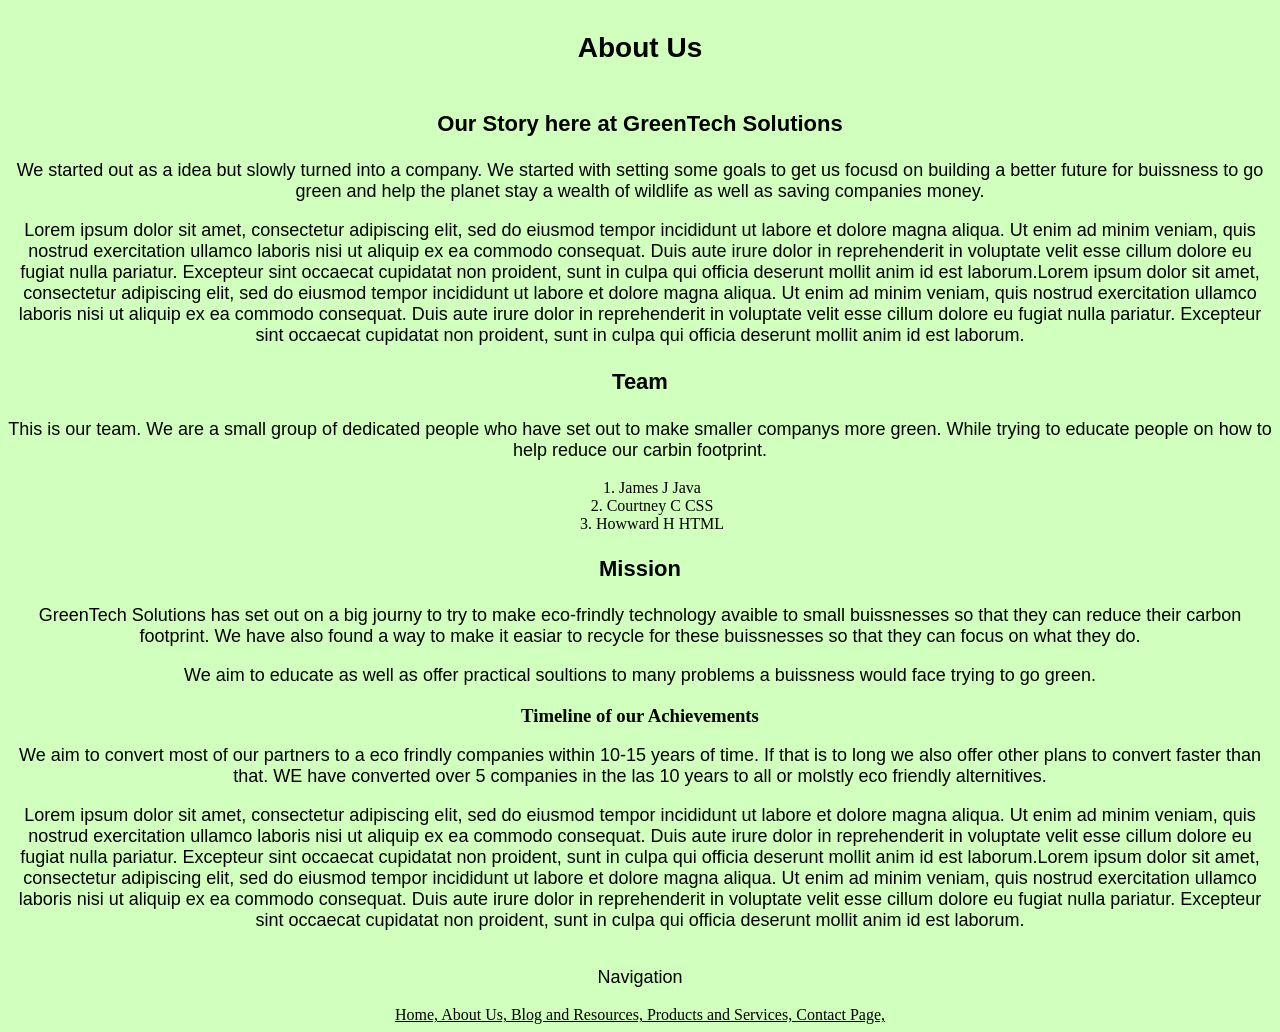
==== HTML/AboutUs.html @ b2ab2325 "Update to pages" ====
<!DOCTYPE html>
<html lang="en">

<head>
<title>About Us</title>
<link rel="stylesheet" href="../CSS/styles.css">
<script src="../JavaScript/Java.js" defer></script>
<meta name="viewport" content="width=device-width, initial-scale=1.0">
</head>


<body>

<header>
	<h1>About Us</h1>
</header>

<main>
<section>
    <h2>Our Story here at GreenTech Solutions</h2>
	<p>We started out as a idea but slowly turned into a company. We started with setting some goals to get us focusd on building a better future for buissness to go green and help the planet stay a wealth of wildlife as well as saving companies money.
	<p>Lorem ipsum dolor sit amet, consectetur adipiscing elit, sed do eiusmod tempor incididunt ut labore et dolore magna aliqua. Ut enim ad minim veniam, quis nostrud exercitation ullamco laboris nisi ut aliquip ex ea commodo consequat. Duis aute irure dolor in reprehenderit in voluptate velit esse cillum dolore eu fugiat nulla pariatur. Excepteur sint occaecat cupidatat non proident, sunt in culpa qui officia deserunt mollit anim id est laborum.Lorem ipsum dolor sit amet, consectetur adipiscing elit, sed do eiusmod tempor incididunt ut labore et dolore magna aliqua. Ut enim ad minim veniam, quis nostrud exercitation ullamco laboris nisi ut aliquip ex ea commodo consequat. Duis aute irure dolor in reprehenderit in voluptate velit esse cillum dolore eu fugiat nulla pariatur. Excepteur sint occaecat cupidatat non proident, sunt in culpa qui officia deserunt mollit anim id est laborum.</p>
	</p>
    <p><link rel="stylesheet" href="../CSS/styles.css">
<script src="../JavaScript/Java.js" defer></script>
<meta name="viewport" content="width=device-width, initial-scale=1.0"></p>
<section>
    <h2>Team</h2>
<p>This is our team. We are a small group of dedicated people who have set out to make smaller companys more green. While trying to educate people on how to help reduce our carbin footprint.</p>
<ol>
	<li>James J Java</li>
	<li>Courtney C CSS</li>
	<li>Howward H HTML</li>
</ol>
</section>
<section>
	<h2>Mission</h2>
<p>GreenTech Solutions has set out on a big journy to try to make eco-frindly technology avaible to small buissnesses so that they can reduce their carbon footprint. We have also found a way to make it easiar to recycle for these buissnesses so that they can focus on what they do.</p>
<p>We aim to educate as well as offer practical soultions to many problems a buissness would face trying to go green. </p>
	<h3>Timeline of our Achievements</h3>
	<p>We aim to convert most of our partners to a eco frindly companies within 10-15 years of time. If that is to long we also offer other plans to convert faster than that. WE have converted over 5 companies in the las 10 years to all or molstly eco friendly alternitives.</p>
	<p>Lorem ipsum dolor sit amet, consectetur adipiscing elit, sed do eiusmod tempor incididunt ut labore et dolore magna aliqua. Ut enim ad minim veniam, quis nostrud exercitation ullamco laboris nisi ut aliquip ex ea commodo consequat. Duis aute irure dolor in reprehenderit in voluptate velit esse cillum dolore eu fugiat nulla pariatur. Excepteur sint occaecat cupidatat non proident, sunt in culpa qui officia deserunt mollit anim id est laborum.Lorem ipsum dolor sit amet, consectetur adipiscing elit, sed do eiusmod tempor incididunt ut labore et dolore magna aliqua. Ut enim ad minim veniam, quis nostrud exercitation ullamco laboris nisi ut aliquip ex ea commodo consequat. Duis aute irure dolor in reprehenderit in voluptate velit esse cillum dolore eu fugiat nulla pariatur. Excepteur sint occaecat cupidatat non proident, sunt in culpa qui officia deserunt mollit anim id est laborum.</p>
</section>
</main>
<footer>
<nav>
	<p>Navigation</p>
	<a href="../HTML/HomePage.html">Home, </a>
	<a href="../HTML/AboutUs.html">About Us, </a>
	<a href="../HTML/BlogResc.html">Blog and Resources, </a>
	<a href="../HTML/ProductsServices.html">Products and Services, </a>
	<a href="../HTML/ContactPage.html">Contact Page, </a>
</nav>
</footer>
</body>
</html>
---- CSS/styles.css ----
body{
    background-color: #d1ffbd;
    display: flex;
    flex-direction: column;
    align-items: center;
    justify-content: center;
    min-height: 100vh;
    text-align: center;
}

h1{
    padding: 5px;
    font-family: Arial;
    font-size: 28px;
    color: black;
}



h2{
    padding: 5px;
    font-family: Arial;
    font-size: 22px;
    color: black;
}

p{
    font-family: Arial;
    font-size: 18px;
    color: black;
}

table{
    margin-left: auto; 
    margin-right: auto; 
    border: 2px solid gray; 
    text-align: center;
    color: black;

}

img{
     width: 400px;
     height: 200px;

}

a{
    color: black;
}


a:hover{
    color: black;
    text-decoration: underline;

}

li{
    color: black;
}

ol{
    display: flex;
    flex-direction: column;
    align-items: center;
}

form{
    color: black;
}

@media (max-width: 768px){
    .container{
        width: 100%;
        display: block;
        padding: 10px
    }
}
---- CSS/styles.css ----
body{
    background-color: #d1ffbd;
    display: flex;
    flex-direction: column;
    align-items: center;
    justify-content: center;
    min-height: 100vh;
    text-align: center;
}

h1{
    padding: 5px;
    font-family: Arial;
    font-size: 28px;
    color: black;
}



h2{
    padding: 5px;
    font-family: Arial;
    font-size: 22px;
    color: black;
}

p{
    font-family: Arial;
    font-size: 18px;
    color: black;
}

table{
    margin-left: auto; 
    margin-right: auto; 
    border: 2px solid gray; 
    text-align: center;
    color: black;

}

img{
     width: 400px;
     height: 200px;

}

a{
    color: black;
}


a:hover{
    color: black;
    text-decoration: underline;

}

li{
    color: black;
}

ol{
    display: flex;
    flex-direction: column;
    align-items: center;
}

form{
    color: black;
}

@media (max-width: 768px){
    .container{
        width: 100%;
        display: block;
        padding: 10px
    }
}
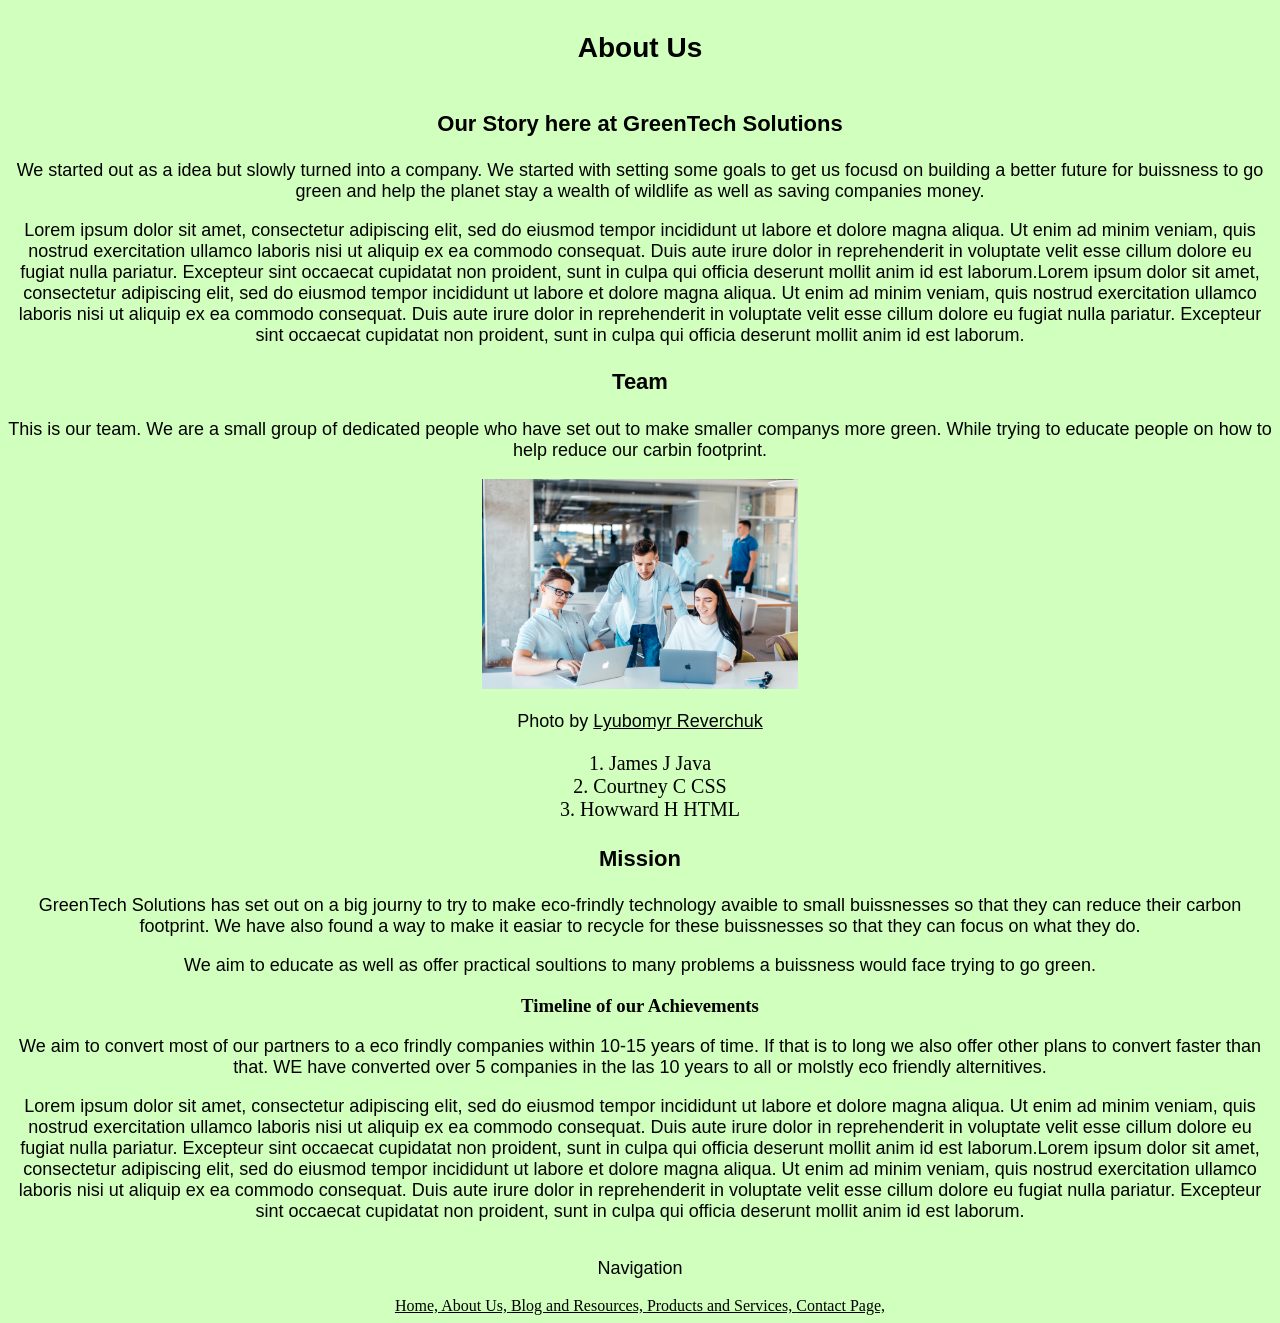
==== commit ce075fed: "Website Update" ====
--- a/HTML/AboutUs.html
+++ b/HTML/AboutUs.html
@@ -20,13 +20,12 @@
     <h2>Our Story here at GreenTech Solutions</h2>
 	<p>We started out as a idea but slowly turned into a company. We started with setting some goals to get us focusd on building a better future for buissness to go green and help the planet stay a wealth of wildlife as well as saving companies money.
 	<p>Lorem ipsum dolor sit amet, consectetur adipiscing elit, sed do eiusmod tempor incididunt ut labore et dolore magna aliqua. Ut enim ad minim veniam, quis nostrud exercitation ullamco laboris nisi ut aliquip ex ea commodo consequat. Duis aute irure dolor in reprehenderit in voluptate velit esse cillum dolore eu fugiat nulla pariatur. Excepteur sint occaecat cupidatat non proident, sunt in culpa qui officia deserunt mollit anim id est laborum.Lorem ipsum dolor sit amet, consectetur adipiscing elit, sed do eiusmod tempor incididunt ut labore et dolore magna aliqua. Ut enim ad minim veniam, quis nostrud exercitation ullamco laboris nisi ut aliquip ex ea commodo consequat. Duis aute irure dolor in reprehenderit in voluptate velit esse cillum dolore eu fugiat nulla pariatur. Excepteur sint occaecat cupidatat non proident, sunt in culpa qui officia deserunt mollit anim id est laborum.</p>
-	</p>
-    <p><link rel="stylesheet" href="../CSS/styles.css">
-<script src="../JavaScript/Java.js" defer></script>
-<meta name="viewport" content="width=device-width, initial-scale=1.0"></p>
+	
 <section>
     <h2>Team</h2>
 <p>This is our team. We are a small group of dedicated people who have set out to make smaller companys more green. While trying to educate people on how to help reduce our carbin footprint.</p>
+<img src="../Images/lyubomyr-reverchuk-rtD_lcsN6_U-unsplash.jpg" alt="Picture of a team of people.">
+<p>Photo by <a href="https://unsplash.com/@lreverchuk?utm_source=unsplash&utm_medium=referral&utm_content=creditCopyText">Lyubomyr Reverchuk</a></p>
 <ol>
 	<li>James J Java</li>
 	<li>Courtney C CSS</li>
--- a/CSS/styles.css
+++ b/CSS/styles.css
@@ -31,6 +31,12 @@
     font-size: 18px;
     color: black;
 }
+caption{
+    font-family: Arial;
+    font-size: 20px;
+    color: black;
+
+}
 
 table{
     margin-left: auto; 
@@ -42,8 +48,8 @@
 }
 
 img{
-     width: 400px;
-     height: 200px;
+     width: 25%;
+     height: auto;
 
 }
 
@@ -66,6 +72,12 @@
     display: flex;
     flex-direction: column;
     align-items: center;
+    font-size: 20px;
+}
+ul{
+     display: flex;
+    flex-direction: column;
+    align-items: center;
 }
 
 form{
